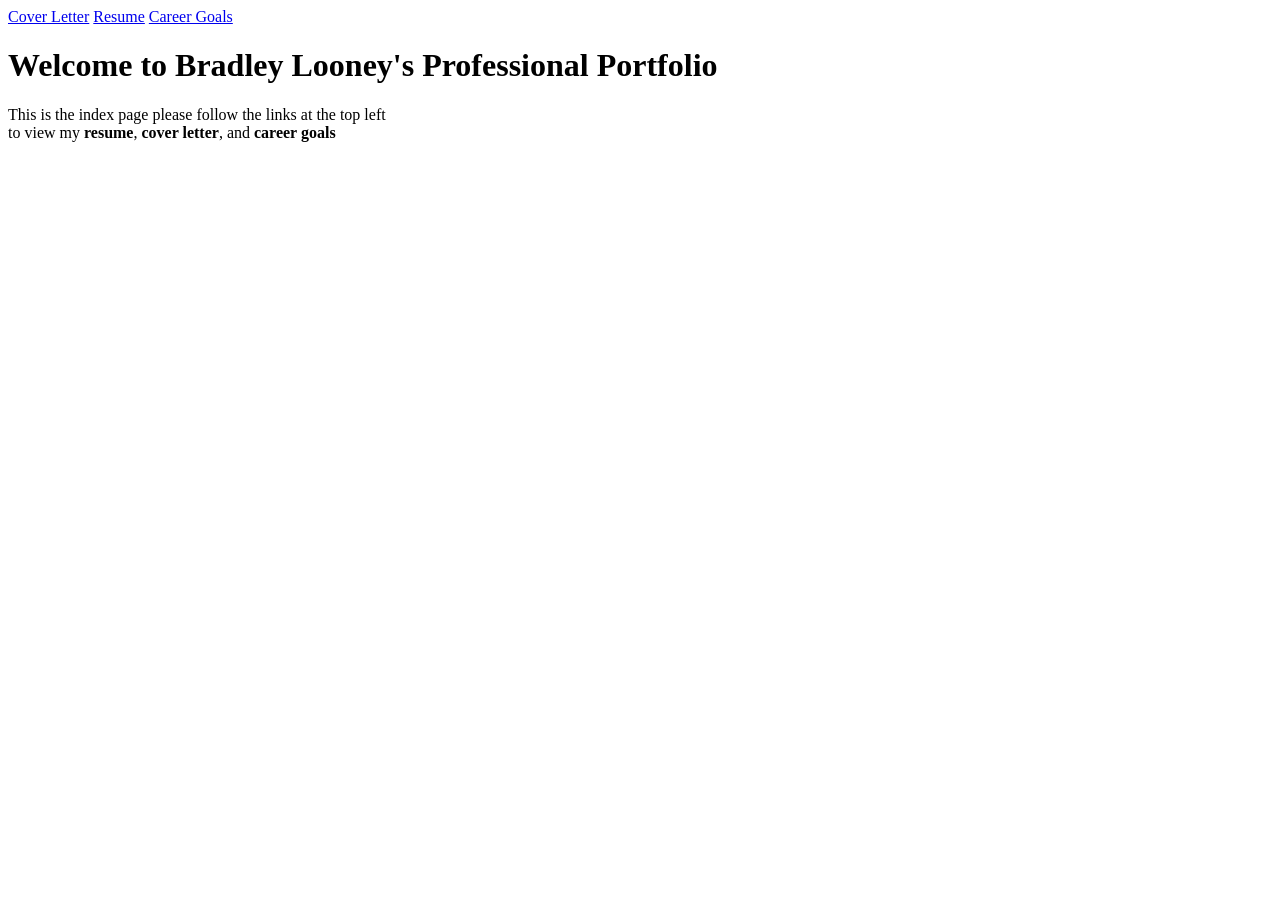
==== index.html @ 58f9678e "Initial commit for this project" ====
<!DOCTYPE html>
<html lang="en">
<head>
  <meta charset="UTF-8">
  <title>Home</title>
  <link rel="stylesheet" href="style.css">
</head>
<body>
  <nav>
      <a href="cover-letter.html">Cover Letter</a> 
      <a href="resume.html">Resume</a> 
      <a href="career-goals.html">Career Goals</a>
    </nav>
    <h1>Welcome to Bradley Looney's Professional Portfolio</h1>
    <p>This is the index page please follow the links at the top left<br>
        to view my <strong>resume</strong>, <strong>cover letter</strong>, and <strong>career goals</strong>
    </p>
    <script src="script.js"></script>
</body>

</html>
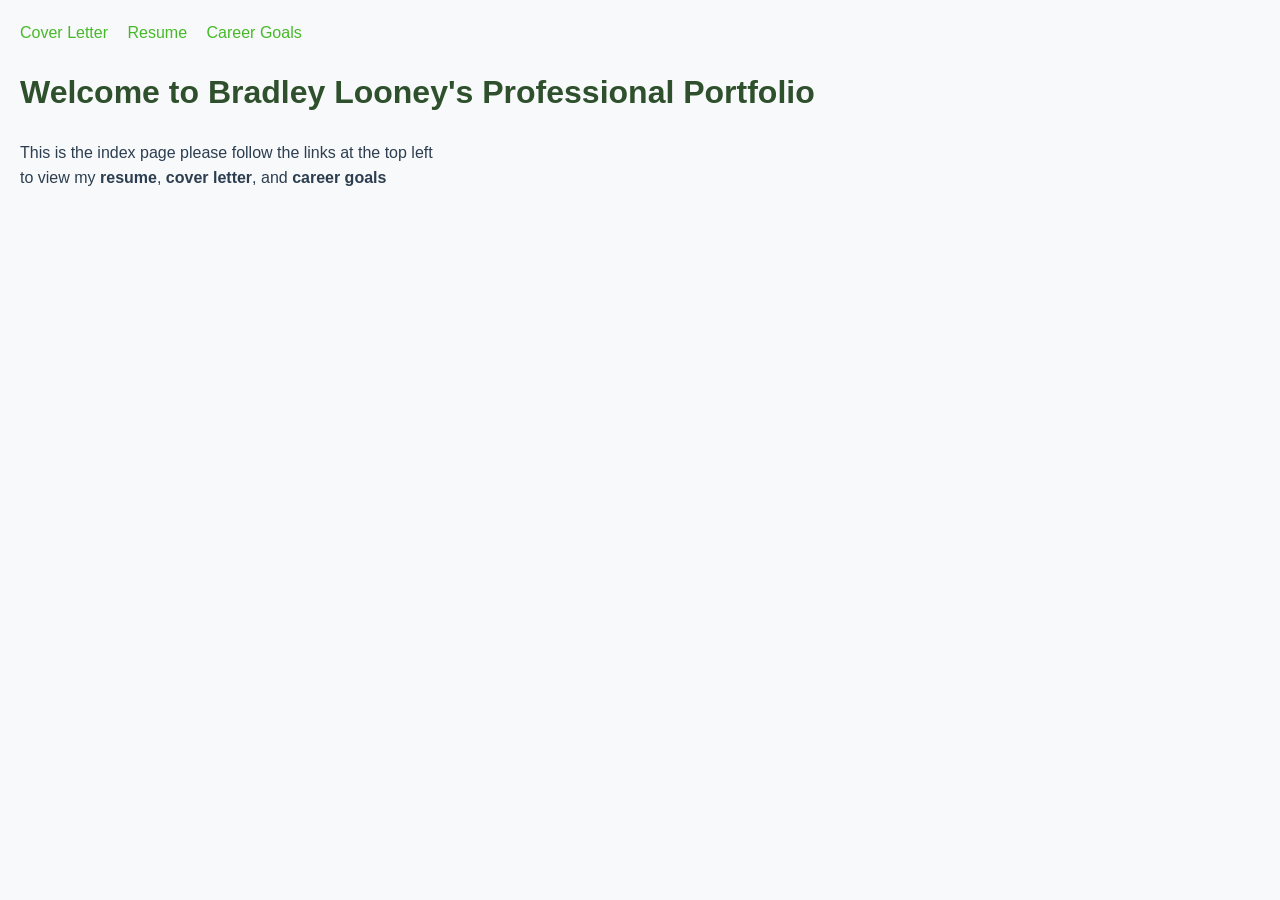
==== commit 1e493708: "no major changes" ====
--- a/index.html
+++ b/index.html
@@ -3,7 +3,7 @@
 <head>
   <meta charset="UTF-8">
   <title>Home</title>
-  <link rel="stylesheet" href="style.css">
+  <link rel="stylesheet" href="tools\style.css">
 </head>
 <body>
   <nav>
@@ -15,7 +15,7 @@
     <p>This is the index page please follow the links at the top left<br>
         to view my <strong>resume</strong>, <strong>cover letter</strong>, and <strong>career goals</strong>
     </p>
-    <script src="script.js"></script>
+    <script src="tools/resumeScript.js"></script>
 </body>
 
 </html>
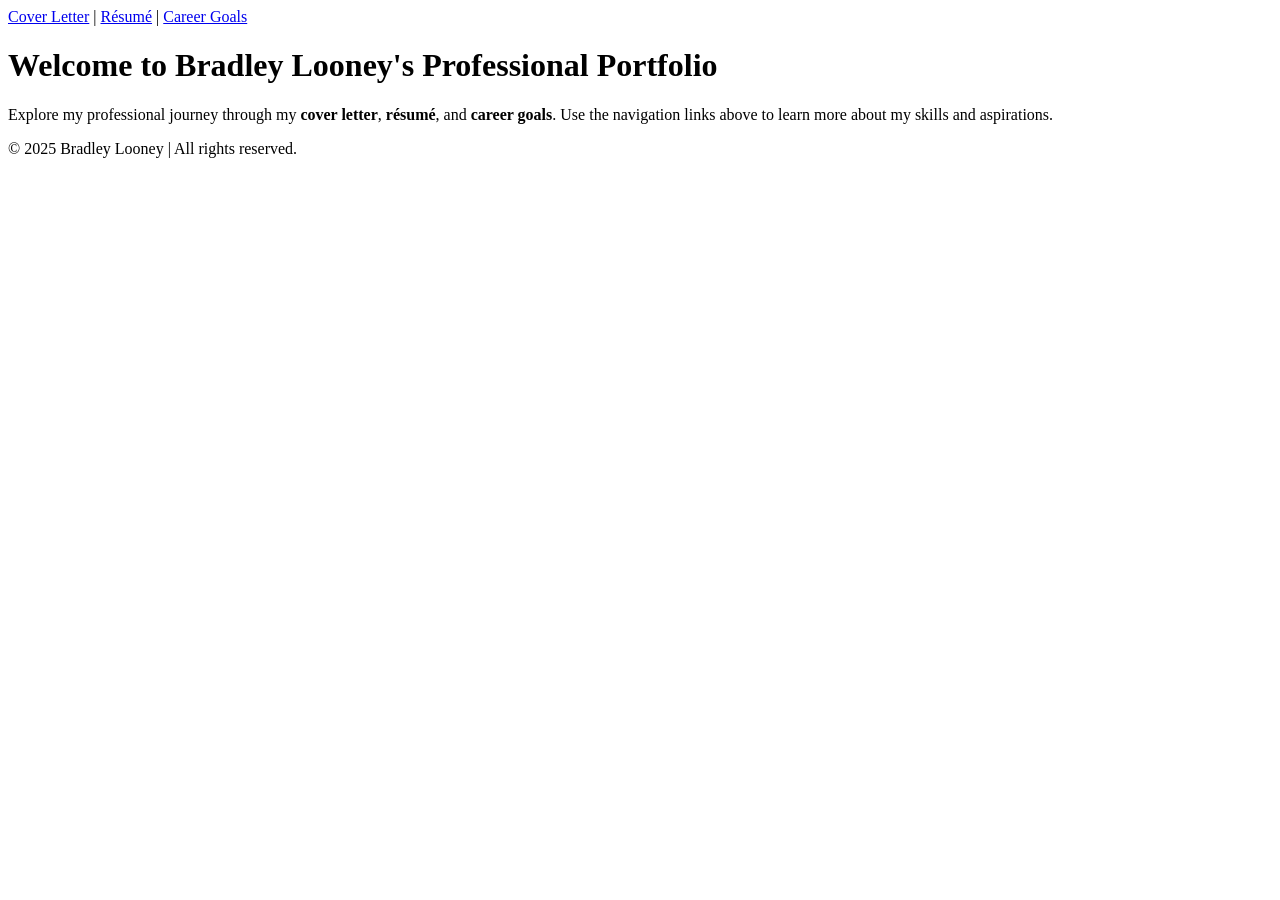
==== commit b9799e60: "see changes to be committed below." ====
--- a/index.html
+++ b/index.html
@@ -2,20 +2,28 @@
 <html lang="en">
 <head>
   <meta charset="UTF-8">
-  <title>Home</title>
-  <link rel="stylesheet" href="tools\style.css">
+  <meta name="viewport" content="width=device-width, initial-scale=1.0">
+  <title>Home - Bradley Looney</title>
+  <link rel="stylesheet" href="style.css">
 </head>
 <body>
-  <nav>
-      <a href="cover-letter.html">Cover Letter</a> 
-      <a href="resume.html">Resume</a> 
+  <header>
+    <nav>
+      <a href="cover-letter.html">Cover Letter</a> |
+      <a href="resume.html">Résumé</a> |
       <a href="career-goals.html">Career Goals</a>
     </nav>
+  </header>
+  <main>
     <h1>Welcome to Bradley Looney's Professional Portfolio</h1>
-    <p>This is the index page please follow the links at the top left<br>
-        to view my <strong>resume</strong>, <strong>cover letter</strong>, and <strong>career goals</strong>
-    </p>
-    <script src="tools/resumeScript.js"></script>
+    <section id="intro">
+      <p>
+        Explore my professional journey through my <strong>cover letter</strong>, <strong>résumé</strong>, and <strong>career goals</strong>. Use the navigation links above to learn more about my skills and aspirations.
+      </p>
+    </section>
+  </main>
+  <footer>
+    <p>&copy; 2025 Bradley Looney | All rights reserved.</p>
+  </footer>
 </body>
-
 </html>
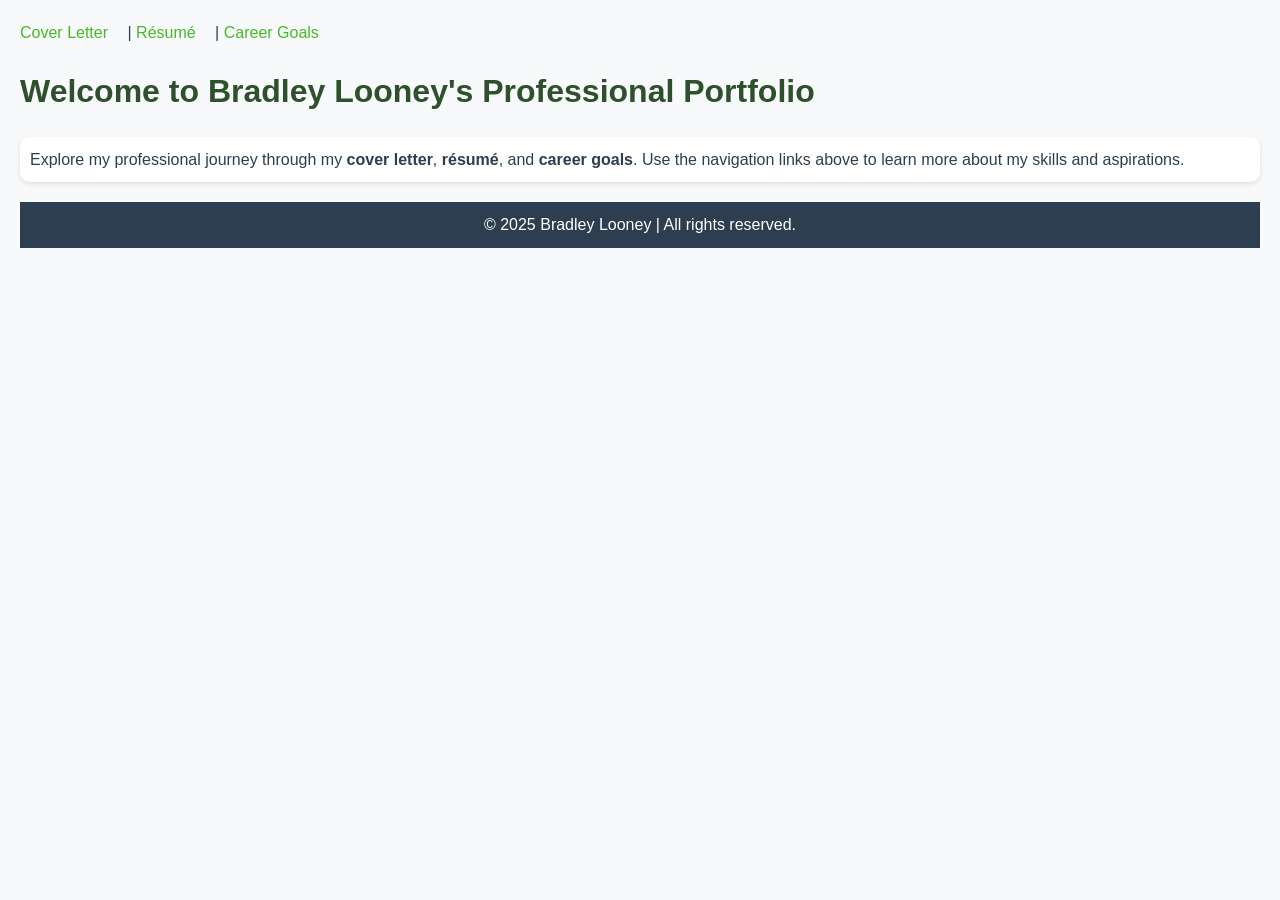
==== commit 554d5184: "fixed resume, css, and career goals" ====
--- a/index.html
+++ b/index.html
@@ -4,7 +4,7 @@
   <meta charset="UTF-8">
   <meta name="viewport" content="width=device-width, initial-scale=1.0">
   <title>Home - Bradley Looney</title>
-  <link rel="stylesheet" href="style.css">
+  <link rel="stylesheet" href="tools/style.css">
 </head>
 <body>
   <header>
--- a/tools/style.css
+++ b/tools/style.css
@@ -0,0 +1,129 @@
+* {
+  box-sizing: border-box;
+  margin: 0;
+  padding: 0;
+}
+
+body {
+  font-family: Arial, sans-serif;
+  margin: 20px;
+  line-height: 1.6;
+  background-color: #f8f9fa;
+  color: #2c3e50;
+}
+
+h1 {
+  color: #2f502c;
+}
+
+h2, h3 {
+  color: #34495e;
+}
+
+nav {
+  margin-bottom: 20px;
+}
+
+nav a {
+  margin-right: 15px;
+  text-decoration: none;
+  color: #46b929;
+}
+
+nav a:hover {
+  text-decoration: underline;
+  color: #3498db;
+}
+
+section {
+  margin-top: 20px;
+  padding: 10px;
+  background: #ffffff;
+  border-radius: 10px;
+  box-shadow: 0px 2px 5px rgba(0,0,0,0.1);
+}
+
+article {
+  padding: 10px;
+}
+
+.highlight {
+  background-color: #e0f7fa;
+  padding: 2px 5px;
+}
+
+#current-date {
+  font-style: italic;
+  color: #555;
+}
+
+.custom-list {
+  list-style: square;
+  margin-left: 20px;
+}
+
+table {
+  border-collapse: collapse;
+  width: 100%;
+  margin-top: 10px;
+}
+
+th, td {
+  border: 1px solid #ccc;
+  padding: 8px;
+  text-align: left;
+}
+
+th {
+  background-color: #2f502c;
+  color: white;
+}
+
+img, video, audio {
+  display: block;
+  margin-top: 10px;
+  border-radius: 8px;
+}
+
+.profile-image {
+  max-width: 150px;
+  width: 100px;
+  height: 50px;
+  float: left;
+  margin-right: 20px;
+  margin-bottom: 10px;
+}
+
+.career-image {
+  max-width: 300px;
+}
+
+form label {
+  margin-top: 10px;
+  display: inline-block;
+}
+
+form input, form textarea, form select {
+  margin: 5px 0;
+  padding: 5px;
+  border: 1px solid #ccc;
+  border-radius: 4px;
+}
+
+form input[type="submit"] {
+  background-color: #46b929;
+  color: white;
+  cursor: pointer;
+}
+
+form input[type="submit"]:hover {
+  background-color: #3498db;
+}
+
+footer {
+  margin-top: 20px;
+  padding: 10px;
+  background-color: #2c3e50;
+  color: white;
+  text-align: center;
+}
